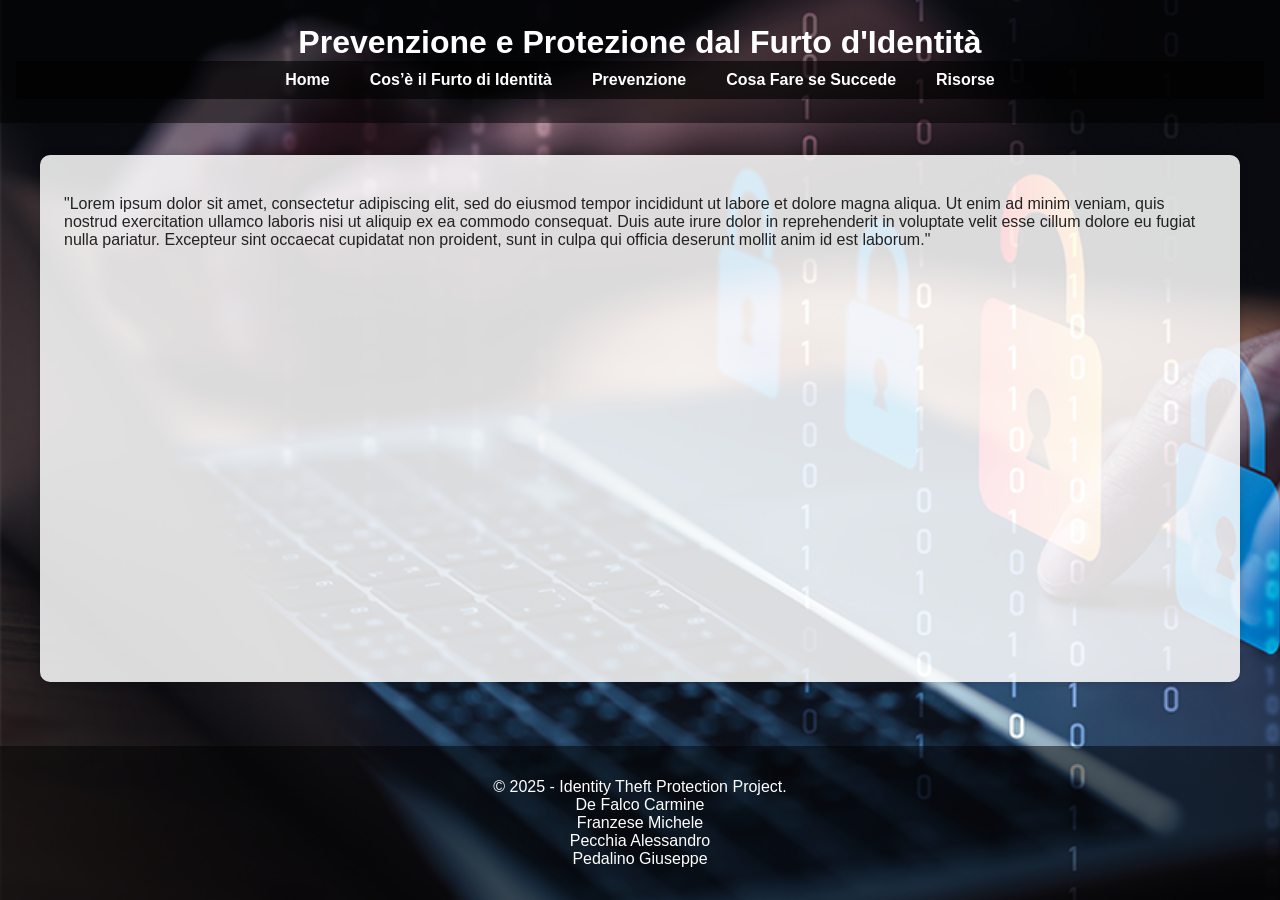
==== index.html @ efbaae2b "Modified Styles.css" ====
<!doctype html>
<html lang="it">
<head>
    <meta charset="utf-8">
    <meta name="viewport" content="width=device-width, initial-scale=1">
    <title>Home - Identity theft protection and prevention</title>
    <link rel="icon" href="img/img01-index-.jpg">
    <link rel="stylesheet" href="styles.css">
</head>

<body background="img/img01-index-.jpg">

    <!-- HEADER + NAVBAR -->
    <header>
        <h1>Prevenzione e Protezione dal Furto d'Identità</h1>

        <nav class="navbar">
            <ul>
                <li><a href="#home">Home</a></li>
                <li><a href="#furto">Cos’è il Furto di Identità</a></li>
                <li><a href="#prevenzione">Prevenzione</a></li>
                <li><a href="#protezione">Cosa Fare se Succede</a></li>
                <li><a href="#risorse">Risorse</a></li>
            </ul>
        </nav>
    </header>

    <!-- CONTENUTO PRINCIPALE -->
    <main>
        <p>"Lorem ipsum dolor sit amet, consectetur adipiscing elit, sed do eiusmod tempor incididunt ut labore et dolore magna aliqua. 
            Ut enim ad minim veniam, quis nostrud exercitation ullamco laboris nisi ut aliquip ex ea commodo consequat. Duis aute irure 
            dolor in reprehenderit in voluptate velit esse cillum dolore eu fugiat nulla pariatur. Excepteur sint occaecat cupidatat 
            non proident, sunt in culpa qui officia deserunt mollit anim id est laborum."</p>
    </main>

    <!-- FOOTER -->
    <footer>
        <p>© 2025 - Identity Theft Protection Project.  <br>De Falco Carmine 
                                                        <br>Franzese Michele 
                                                        <br>Pecchia Alessandro 
                                                        <br>Pedalino Giuseppe</p>
    </footer>

</body>
</html>
---- styles.css ----
/* ===========================
   STILE GENERALE DELLA PAGINA
   =========================== */
html, body {
    height: 100%;
    margin: 0;
    font-family: Arial, sans-serif;
    display: flex;
    flex-direction: column;
    background-size: cover;
    background-repeat: no-repeat;
    background-attachment: fixed;
    color: #222;
    padding: 0;
}

/* ===========================
   HEADER
   =========================== */
header {
    background-color: rgba(0, 0, 0, 0.5);
    color: white;
    text-align: center;
    padding: 1.5em 1em;
}

header h1 {
    margin: 0;
    font-size: 2rem;
}

/* ===========================
   NAVBAR
   =========================== */
.navbar {
    background: rgba(0, 0, 0, 0.6);
    padding: 10px 0;
}

.navbar ul {
    list-style: none;
    display: flex;
    justify-content: center;
    gap: 20px;
    padding: 0;
    margin: 0;
}

.navbar li {
    list-style: none;
}

.navbar a {
    color: white;
    text-decoration: none;
    font-weight: 600;
    padding: 10px;
    transition: 0.3s;
}

.navbar a:hover {
    color: #00aaff;
}

/* ===========================
   CONTENUTO PRINCIPALE
   =========================== */
main {
    flex: 1; /* Occupa lo spazio rimanente, spingendo il footer in basso */
    padding: 1.5em;
    background-color: rgba(255, 255, 255, 0.85);
    margin: 2em auto;
    border-radius: 10px;
    width: 90%;         /* Adattabile su mobile */
    box-shadow: 0 0 10px rgba(0,0,0,0.2);
}

/* ===========================
   FOOTER
   =========================== */
footer {
    background-color: rgba(0, 0, 0, 0.5);
    color: white;
    text-align: center;
    padding: 1em 0;
    margin-top: 2em;
}

/* ===========================
   RESPONSIVE DESIGN
   =========================== */

/* Schermi medi (tablet) */
@media (max-width: 900px) {
    header h1 {
        font-size: 1.8rem;
    }

    .navbar ul {
        gap: 15px;
    }
}

/* Schermi piccoli (smartphone) */
@media (max-width: 700px) {

    header h1 {
        font-size: 1.5rem;
    }

    /* La navbar diventa verticale */
    .navbar ul {
        flex-direction: column;
        gap: 10px;
        padding: 10px 0;
    }

    .navbar a {
        display: block;
        font-size: 18px;
        padding: 12px;
    }

    main {
        margin: 1em auto;
        padding: 1em;
    }
}
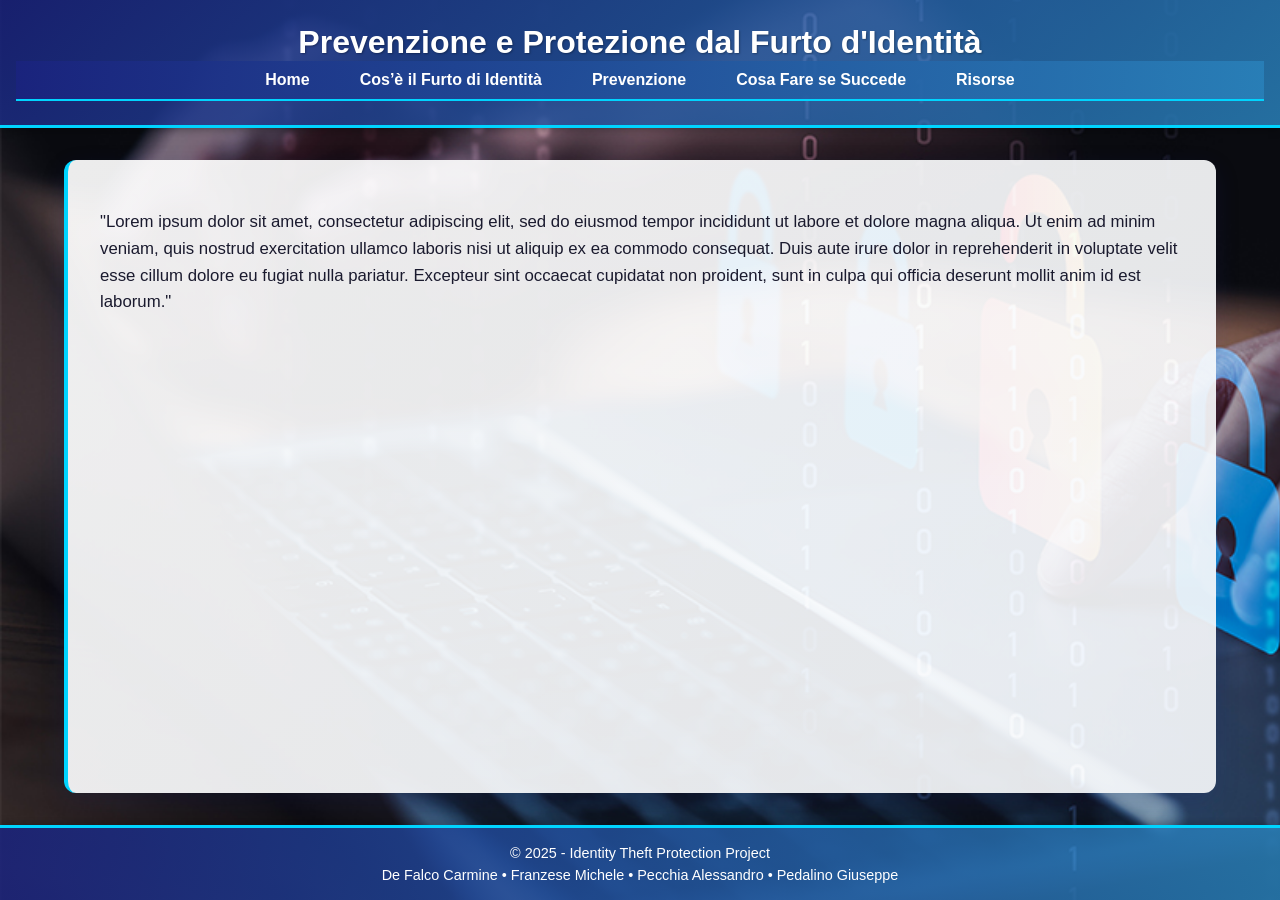
==== commit aa897af2: "Modified style" ====
--- a/index.html
+++ b/index.html
@@ -35,11 +35,8 @@
 
     <!-- FOOTER -->
     <footer>
-        <p>© 2025 - Identity Theft Protection Project.  <br>De Falco Carmine 
-                                                        <br>Franzese Michele 
-                                                        <br>Pecchia Alessandro 
-                                                        <br>Pedalino Giuseppe</p>
+        <p>© 2025 - Identity Theft Protection Project</p>
+        <p>De Falco Carmine • Franzese Michele • Pecchia Alessandro • Pedalino Giuseppe</p>
     </footer>
-
 </body>
 </html>
--- a/styles.css
+++ b/styles.css
@@ -1,40 +1,49 @@
 /* ===========================
    STILE GENERALE DELLA PAGINA
    =========================== */
+*, *::before, *::after {
+    box-sizing: border-box; /* Previene problemi di larghezza con il padding */
+}
+
 html, body {
     height: 100%;
     margin: 0;
-    font-family: Arial, sans-serif;
+    font-family: 'Segoe UI', Tahoma, Geneva, Verdana, sans-serif;
     display: flex;
     flex-direction: column;
+    background-color: #f0f2f5; /* Colore di fallback */
     background-size: cover;
     background-repeat: no-repeat;
     background-attachment: fixed;
-    color: #222;
-    padding: 0;
+    color: #1a1a2e;
 }
 
 /* ===========================
    HEADER
    =========================== */
 header {
-    background-color: rgba(0, 0, 0, 0.5);
+    background: linear-gradient(135deg, rgba(26, 35, 126, 0.85) 0%, rgba(41, 128, 185, 0.85) 100%);
     color: white;
     text-align: center;
     padding: 1.5em 1em;
+    border-bottom: 3px solid #00d4ff;
+    box-shadow: 0 2px 8px rgba(0, 0, 0, 0.3);
 }
 
 header h1 {
     margin: 0;
     font-size: 2rem;
+    font-weight: 700;
+    text-shadow: 1px 1px 2px rgba(0, 0, 0, 0.3);
 }
 
 /* ===========================
    NAVBAR
    =========================== */
 .navbar {
-    background: rgba(0, 0, 0, 0.6);
+    background: linear-gradient(90deg, rgba(26, 35, 126, 0.9) 0%, rgba(41, 128, 185, 0.9) 100%);
     padding: 10px 0;
+    border-bottom: 2px solid #00d4ff;
 }
 
 .navbar ul {
@@ -46,83 +55,89 @@
     margin: 0;
 }
 
-.navbar li {
-    list-style: none;
-}
-
 .navbar a {
-    color: white;
+    color: #ffffff;
     text-decoration: none;
     font-weight: 600;
-    padding: 10px;
-    transition: 0.3s;
+    padding: 10px 15px;
+    transition: 0.3s ease;
+    border-radius: 4px;
 }
 
 .navbar a:hover {
-    color: #00aaff;
+    color: #00d4ff;
+    background-color: rgba(255, 255, 255, 0.1);
+    box-shadow: 0 0 10px rgba(0, 212, 255, 0.5);
 }
 
 /* ===========================
    CONTENUTO PRINCIPALE
    =========================== */
 main {
-    flex: 1; /* Occupa lo spazio rimanente, spingendo il footer in basso */
-    padding: 1.5em;
-    background-color: rgba(255, 255, 255, 0.85);
+    flex: 1; /* Spinge il footer in basso */
+    padding: 2em;
+    background: linear-gradient(135deg, rgba(255, 255, 255, 0.92) 0%, rgba(245, 247, 250, 0.92) 100%);
     margin: 2em auto;
-    border-radius: 10px;
-    width: 90%;         /* Adattabile su mobile */
-    box-shadow: 0 0 10px rgba(0,0,0,0.2);
+    border-radius: 12px;
+    width: 90%;
+    max-width: 1200px; /* Evita che diventi troppo largo su schermi enormi */
+    box-shadow: 0 8px 25px rgba(26, 35, 126, 0.15);
+    border-left: 4px solid #00d4ff;
+}
+
+main p {
+    line-height: 1.6;
+    color: #1a1a2e;
+    font-size: 1.05em;
+    font-weight: 500;
 }
 
 /* ===========================
    FOOTER
    =========================== */
 footer {
-    background-color: rgba(0, 0, 0, 0.5);
+    background: linear-gradient(90deg, rgba(26, 35, 126, 0.85) 0%, rgba(41, 128, 185, 0.85) 100%);
     color: white;
     text-align: center;
-    padding: 1em 0;
-    margin-top: 2em;
+    padding: 0.8em 0;
+    border-top: 3px solid #00d4ff;
+    box-shadow: 0 -2px 8px rgba(0, 0, 0, 0.2);
+}
+
+footer p {
+    margin: 0.2em 0;
+    font-size: 0.9em;
+    line-height: 1.3;
 }
 
 /* ===========================
    RESPONSIVE DESIGN
    =========================== */
 
-/* Schermi medi (tablet) */
 @media (max-width: 900px) {
-    header h1 {
-        font-size: 1.8rem;
-    }
+    header h1 { font-size: 1.8rem; }
+    .navbar ul { gap: 15px; }
+}
+
+@media (max-width: 700px) {
+    header h1 { font-size: 1.5rem; }
 
     .navbar ul {
-        gap: 15px;
-    }
-}
-
-/* Schermi piccoli (smartphone) */
-@media (max-width: 700px) {
-
-    header h1 {
-        font-size: 1.5rem;
-    }
-
-    /* La navbar diventa verticale */
-    .navbar ul {
         flex-direction: column;
-        gap: 10px;
-        padding: 10px 0;
+        align-items: center;
+        gap: 5px;
     }
 
     .navbar a {
         display: block;
-        font-size: 18px;
-        padding: 12px;
+        width: 100%;
+        text-align: center;
+        padding: 10px;
     }
 
     main {
+        width: 95%;
         margin: 1em auto;
-        padding: 1em;
+        padding: 1.5em;
     }
-}
+}
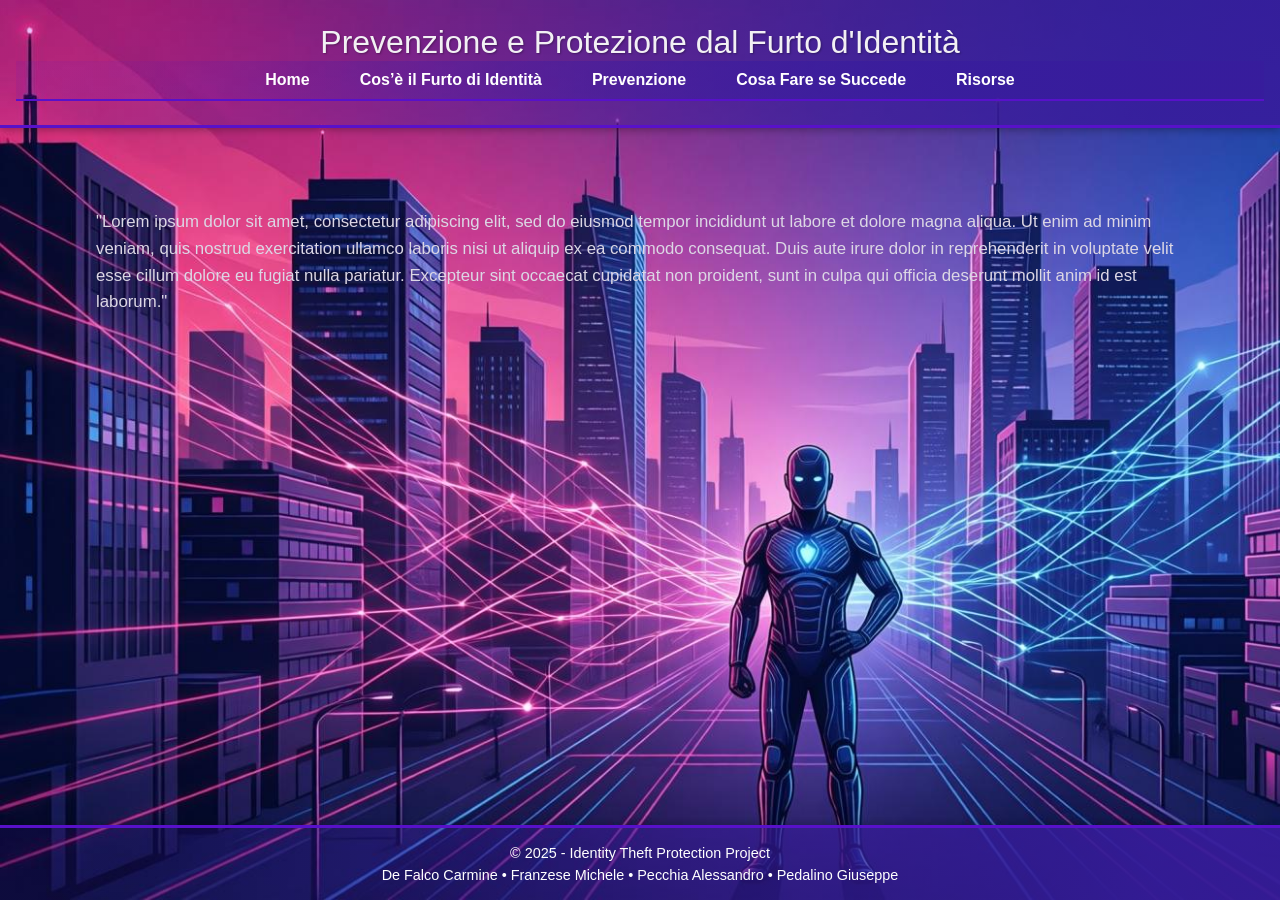
==== commit dfc2c00c: "Tema modificato Modificato il tema principale del sito web compreso il font dei titoli e del corpo, " ====
--- a/index.html
+++ b/index.html
@@ -8,7 +8,7 @@
     <link rel="stylesheet" href="styles.css">
 </head>
 
-<body background="img/img01-index-.jpg">
+<body background="img/img00-index-.jpg">
 
     <!-- HEADER + NAVBAR -->
     <header>
--- a/styles.css
+++ b/styles.css
@@ -1,8 +1,6 @@
-/* ===========================
-   STILE GENERALE DELLA PAGINA
-   =========================== */
+
 *, *::before, *::after {
-    box-sizing: border-box; /* Previene problemi di larghezza con il padding */
+    box-sizing: border-box; 
 }
 
 html, body {
@@ -11,39 +9,37 @@
     font-family: 'Segoe UI', Tahoma, Geneva, Verdana, sans-serif;
     display: flex;
     flex-direction: column;
-    background-color: #f0f2f5; /* Colore di fallback */
+    background-color: #0d0a2c; 
     background-size: cover;
     background-repeat: no-repeat;
     background-attachment: fixed;
-    color: #1a1a2e;
+    color: #DCD7E5;
 }
 
-/* ===========================
-   HEADER
-   =========================== */
+
 header {
-    background: linear-gradient(135deg, rgba(26, 35, 126, 0.85) 0%, rgba(41, 128, 185, 0.85) 100%);
+    background: linear-gradient(135deg, rgba(88, 17, 202, 0.1) 10%, rgba(55, 28, 156, 0.9) 90%);
     color: white;
     text-align: center;
     padding: 1.5em 1em;
-    border-bottom: 3px solid #00d4ff;
+    border-bottom: 3px solid #5811CA;
     box-shadow: 0 2px 8px rgba(0, 0, 0, 0.3);
 }
 
 header h1 {
     margin: 0;
     font-size: 2rem;
-    font-weight: 700;
+    font-weight: 400;
+    font-family: 'Montserrat', sans-serif;
+    color: #F2F0F4;
     text-shadow: 1px 1px 2px rgba(0, 0, 0, 0.3);
 }
 
-/* ===========================
-   NAVBAR
-   =========================== */
+
 .navbar {
-    background: linear-gradient(90deg, rgba(26, 35, 126, 0.9) 0%, rgba(41, 128, 185, 0.9) 100%);
+    background: linear-gradient(90deg, rgba(88, 17, 202, 0.1) 10%, rgba(55, 28, 156, 0.9) 90%);
     padding: 10px 0;
-    border-bottom: 2px solid #00d4ff;
+    border-bottom: 2px solid #5811CA;
 }
 
 .navbar ul {
@@ -65,42 +61,38 @@
 }
 
 .navbar a:hover {
-    color: #00d4ff;
+    color: #5811CA;
     background-color: rgba(255, 255, 255, 0.1);
-    box-shadow: 0 0 10px rgba(0, 212, 255, 0.5);
+    box-shadow: 0 0 10px rgba(88, 17, 202, 0.5);
 }
 
-/* ===========================
-   CONTENUTO PRINCIPALE
-   =========================== */
+
 main {
-    flex: 1; /* Spinge il footer in basso */
+    flex: 1; 
     padding: 2em;
-    background: linear-gradient(135deg, rgba(255, 255, 255, 0.92) 0%, rgba(245, 247, 250, 0.92) 100%);
+    background: transparent;
     margin: 2em auto;
     border-radius: 12px;
     width: 90%;
-    max-width: 1200px; /* Evita che diventi troppo largo su schermi enormi */
-    box-shadow: 0 8px 25px rgba(26, 35, 126, 0.15);
-    border-left: 4px solid #00d4ff;
+    max-width: 2200px;
+    box-shadow: none;
+    border-left: none;
 }
 
 main p {
     line-height: 1.6;
-    color: #1a1a2e;
+    color: #DCD7E5;
     font-size: 1.05em;
-    font-weight: 500;
+    font-weight: 300;
+    font-family: 'Heebo', sans-serif;
 }
 
-/* ===========================
-   FOOTER
-   =========================== */
 footer {
-    background: linear-gradient(90deg, rgba(26, 35, 126, 0.85) 0%, rgba(41, 128, 185, 0.85) 100%);
+    background: linear-gradient(90deg, rgba(88, 17, 202, 0.1) 10%, rgba(55, 28, 156, 0.9) 90%);
     color: white;
     text-align: center;
     padding: 0.8em 0;
-    border-top: 3px solid #00d4ff;
+    border-top: 3px solid #5811CA;
     box-shadow: 0 -2px 8px rgba(0, 0, 0, 0.2);
 }
 
@@ -110,34 +102,7 @@
     line-height: 1.3;
 }
 
-/* ===========================
-   RESPONSIVE DESIGN
-   =========================== */
-
 @media (max-width: 900px) {
     header h1 { font-size: 1.8rem; }
     .navbar ul { gap: 15px; }
-}
-
-@media (max-width: 700px) {
-    header h1 { font-size: 1.5rem; }
-
-    .navbar ul {
-        flex-direction: column;
-        align-items: center;
-        gap: 5px;
-    }
-
-    .navbar a {
-        display: block;
-        width: 100%;
-        text-align: center;
-        padding: 10px;
-    }
-
-    main {
-        width: 95%;
-        margin: 1em auto;
-        padding: 1.5em;
-    }
 }
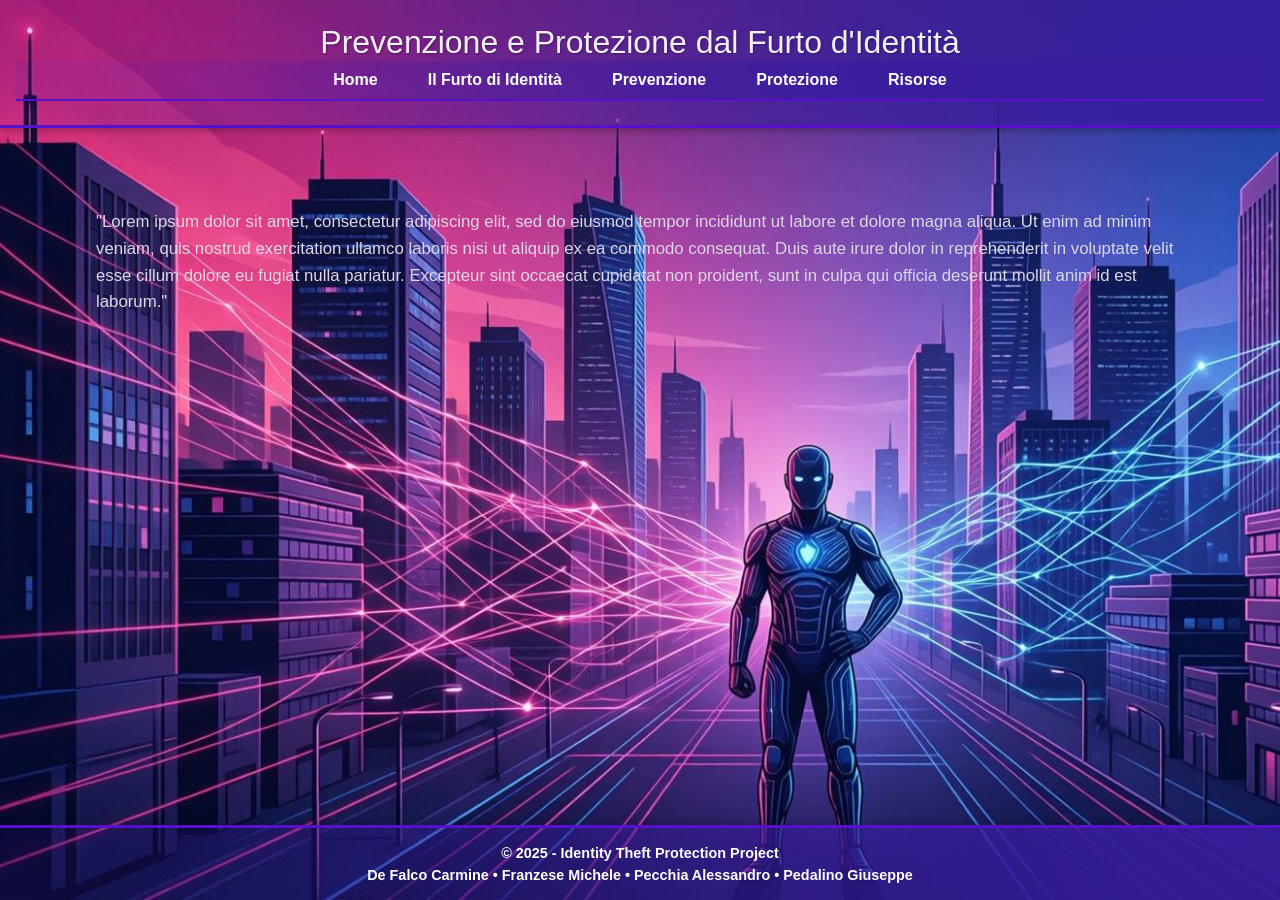
==== commit 2f32ba3b: "Aggiornamento menù" ====
--- a/index.html
+++ b/index.html
@@ -4,7 +4,7 @@
     <meta charset="utf-8">
     <meta name="viewport" content="width=device-width, initial-scale=1">
     <title>Home - Identity theft protection and prevention</title>
-    <link rel="icon" href="img/img01-index-.jpg">
+    <link rel="icon" href="img/-favicon-.png">
     <link rel="stylesheet" href="styles.css">
 </head>
 
@@ -17,9 +17,9 @@
         <nav class="navbar">
             <ul>
                 <li><a href="#home">Home</a></li>
-                <li><a href="#furto">Cos’è il Furto di Identità</a></li>
+                <li><a href="#cos-e">Il Furto di Identità</a></li>
                 <li><a href="#prevenzione">Prevenzione</a></li>
-                <li><a href="#protezione">Cosa Fare se Succede</a></li>
+                <li><a href="#protezione">Protezione</a></li>
                 <li><a href="#risorse">Risorse</a></li>
             </ul>
         </nav>
@@ -35,8 +35,8 @@
 
     <!-- FOOTER -->
     <footer>
-        <p>© 2025 - Identity Theft Protection Project</p>
-        <p>De Falco Carmine • Franzese Michele • Pecchia Alessandro • Pedalino Giuseppe</p>
+        <p><b>© 2025 - Identity Theft Protection Project</b></p>
+        <p><b>De Falco Carmine • Franzese Michele • Pecchia Alessandro • Pedalino Giuseppe</b></p>
     </footer>
 </body>
 </html>
--- a/styles.css
+++ b/styles.css
@@ -87,6 +87,10 @@
     font-family: 'Heebo', sans-serif;
 }
 
+main p b {
+    font-weight: 700;
+}
+
 footer {
     background: linear-gradient(90deg, rgba(88, 17, 202, 0.1) 10%, rgba(55, 28, 156, 0.9) 90%);
     color: white;
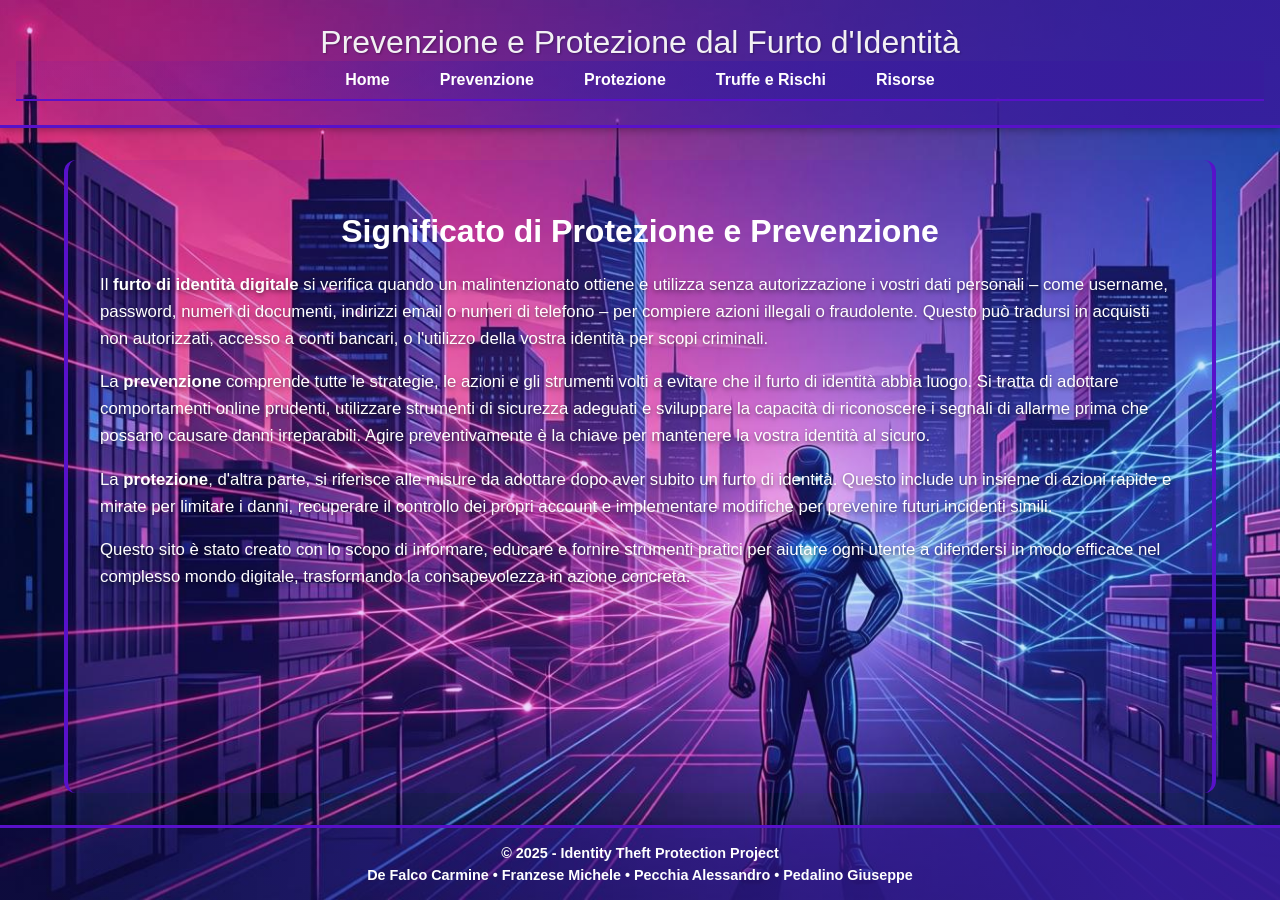
==== commit 4217dca4: "CAMBIATO TUTTO" ====
--- a/index.html
+++ b/index.html
@@ -16,10 +16,10 @@
 
         <nav class="navbar">
             <ul>
-                <li><a href="#home">Home</a></li>
-                <li><a href="#cos-e">Il Furto di Identità</a></li>
-                <li><a href="#prevenzione">Prevenzione</a></li>
-                <li><a href="#protezione">Protezione</a></li>
+                <li><a href="index.html">Home</a></li>
+                <li><a href="prevenzione.html">Prevenzione</a></li>
+                <li><a href="protezione.html">Protezione</a></li>
+                <li><a href="#truffe-e-rischi">Truffe e Rischi</a></li>
                 <li><a href="#risorse">Risorse</a></li>
             </ul>
         </nav>
@@ -27,10 +27,19 @@
 
     <!-- CONTENUTO PRINCIPALE -->
     <main>
-        <p>"Lorem ipsum dolor sit amet, consectetur adipiscing elit, sed do eiusmod tempor incididunt ut labore et dolore magna aliqua. 
-            Ut enim ad minim veniam, quis nostrud exercitation ullamco laboris nisi ut aliquip ex ea commodo consequat. Duis aute irure 
-            dolor in reprehenderit in voluptate velit esse cillum dolore eu fugiat nulla pariatur. Excepteur sint occaecat cupidatat 
-            non proident, sunt in culpa qui officia deserunt mollit anim id est laborum."</p>
+        <h1 align="center">Significato di Protezione e Prevenzione</h1>
+        <p>Il <b>furto di identità digitale</b> si verifica quando un malintenzionato ottiene e utilizza senza autorizzazione i vostri dati personali 
+            – come username, password, numeri di documenti, indirizzi email o numeri di telefono – per compiere azioni illegali o fraudolente. 
+            Questo può tradursi in acquisti non autorizzati, accesso a conti bancari, o l'utilizzo della vostra identità per scopi criminali.</p>
+
+        <p>La <b>prevenzione</b> comprende tutte le strategie, le azioni e gli strumenti volti a evitare che il furto di identità abbia luogo. 
+            Si tratta di adottare comportamenti online prudenti, utilizzare strumenti di sicurezza adeguati e sviluppare la capacità di riconoscere 
+            i segnali di allarme prima che possano causare danni irreparabili. Agire preventivamente è la chiave per mantenere la vostra identità al sicuro.</p>
+
+        <p>La <b>protezione</b>, d'altra parte, si riferisce alle misure da adottare dopo aver subito un furto di identità. Questo include un insieme di azioni 
+            rapide e mirate per limitare i danni, recuperare il controllo dei propri account e implementare modifiche per prevenire futuri incidenti simili.</p>
+        <p>Questo sito è stato creato con lo scopo di informare, educare e fornire strumenti pratici per aiutare ogni utente a difendersi in modo efficace nel 
+            complesso mondo digitale, trasformando la consapevolezza in azione concreta.</p>
     </main>
 
     <!-- FOOTER -->
--- a/styles.css
+++ b/styles.css
@@ -3,8 +3,12 @@
     box-sizing: border-box; 
 }
 
-html, body {
+html {
     height: 100%;
+}
+
+body {
+    min-height: 100vh;
     margin: 0;
     font-family: 'Segoe UI', Tahoma, Geneva, Verdana, sans-serif;
     display: flex;
@@ -13,7 +17,7 @@
     background-size: cover;
     background-repeat: no-repeat;
     background-attachment: fixed;
-    color: #DCD7E5;
+    color: #FFFFFF;
 }
 
 
@@ -70,25 +74,59 @@
 main {
     flex: 1; 
     padding: 2em;
-    background: transparent;
+    background: rgba(88, 17, 202, 0.1);
     margin: 2em auto;
     border-radius: 12px;
     width: 90%;
     max-width: 2200px;
     box-shadow: none;
-    border-left: none;
+    border-left: 4px solid #5811CA;
+    border-right: 4px solid #5811CA;
 }
 
 main p {
     line-height: 1.6;
-    color: #DCD7E5;
+    color: #FFFFFF;
     font-size: 1.05em;
-    font-weight: 300;
+    font-weight: 500;
     font-family: 'Heebo', sans-serif;
+    text-shadow: 0 2px 4px rgba(0, 0, 0, 0.5);
 }
 
 main p b {
     font-weight: 700;
+}
+
+table {
+    border-collapse: collapse;
+    border-radius: 12px;
+    overflow: hidden;
+    width: 100%;
+    box-shadow: 0 4px 8px rgba(0, 0, 0, 0.3);
+}
+
+table thead {
+    background: linear-gradient(135deg, rgba(88, 17, 202, 0.3) 10%, rgba(55, 28, 156, 0.7) 90%);
+}
+
+table th,
+table td {
+    padding: 1em;
+    text-align: left;
+    border-bottom: 1px solid rgba(88, 17, 202, 0.3);
+}
+
+table th {
+    font-weight: 600;
+    color: #FFFFFF;
+}
+
+table tbody tr:last-child td {
+    border-bottom: none;
+}
+
+table tbody tr:hover {
+    background-color: rgba(88, 17, 202, 0.1);
 }
 
 footer {
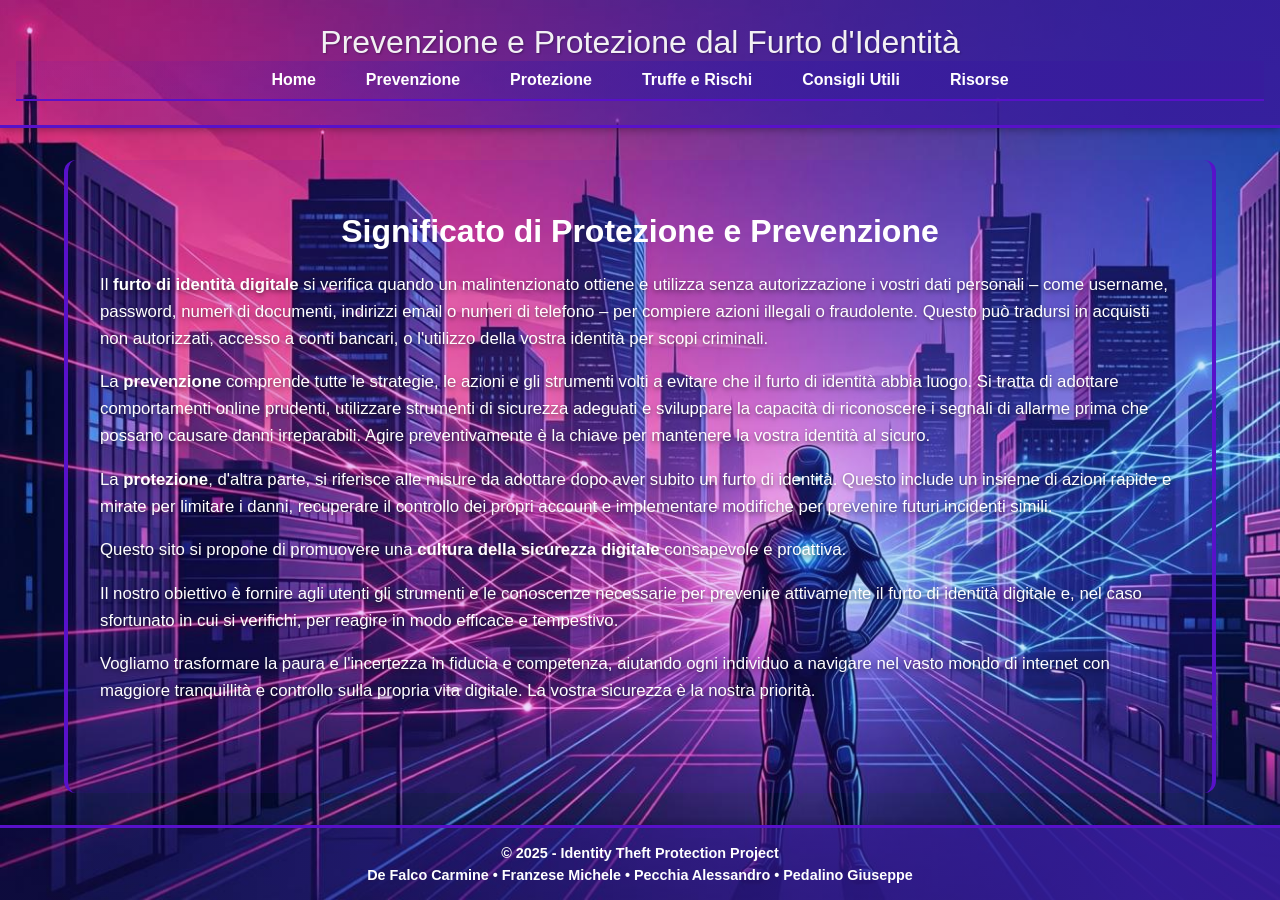
==== commit e7171374: "Add new resources page and styles for identity theft protection site - Created a new HTML file 'riso" ====
--- a/index.html
+++ b/index.html
@@ -5,12 +5,13 @@
     <meta name="viewport" content="width=device-width, initial-scale=1">
     <title>Home - Identity theft protection and prevention</title>
     <link rel="icon" href="img/-favicon-.png">
-    <link rel="stylesheet" href="styles.css">
+    <link rel="stylesheet" href="styles/styles.css">
+    <link rel="stylesheet" href="styles/infogrid.css">
 </head>
 
 <body background="img/img00-index-.jpg">
 
-    <!-- HEADER + NAVBAR -->
+
     <header>
         <h1>Prevenzione e Protezione dal Furto d'Identità</h1>
 
@@ -19,13 +20,13 @@
                 <li><a href="index.html">Home</a></li>
                 <li><a href="prevenzione.html">Prevenzione</a></li>
                 <li><a href="protezione.html">Protezione</a></li>
-                <li><a href="#truffe-e-rischi">Truffe e Rischi</a></li>
-                <li><a href="#risorse">Risorse</a></li>
+                <li><a href="truffe-e-rischi.html">Truffe e Rischi</a></li>
+                <li><a href="consigli-utili.html">Consigli Utili</a></li>
+                <li><a href="risorse.html">Risorse</a></li>
             </ul>
         </nav>
     </header>
 
-    <!-- CONTENUTO PRINCIPALE -->
     <main>
         <h1 align="center">Significato di Protezione e Prevenzione</h1>
         <p>Il <b>furto di identità digitale</b> si verifica quando un malintenzionato ottiene e utilizza senza autorizzazione i vostri dati personali 
@@ -38,11 +39,19 @@
 
         <p>La <b>protezione</b>, d'altra parte, si riferisce alle misure da adottare dopo aver subito un furto di identità. Questo include un insieme di azioni 
             rapide e mirate per limitare i danni, recuperare il controllo dei propri account e implementare modifiche per prevenire futuri incidenti simili.</p>
-        <p>Questo sito è stato creato con lo scopo di informare, educare e fornire strumenti pratici per aiutare ogni utente a difendersi in modo efficace nel 
-            complesso mondo digitale, trasformando la consapevolezza in azione concreta.</p>
+
+        <p>Questo sito si propone di promuovere una <b>cultura della sicurezza digitale</b> consapevole e proattiva.</p>
+
+        <p>Il nostro obiettivo è fornire agli utenti gli 
+        strumenti e le conoscenze necessarie per prevenire attivamente il furto di identità digitale e, nel caso sfortunato in cui si verifichi, 
+        per reagire in modo efficace e tempestivo.</p>
+
+        <p>Vogliamo trasformare la paura e l'incertezza in fiducia e competenza, aiutando ogni individuo a navigare nel vasto mondo di internet con maggiore 
+            tranquillità e controllo sulla propria vita digitale. La vostra sicurezza è la nostra priorità.</p>
+        
     </main>
 
-    <!-- FOOTER -->
+
     <footer>
         <p><b>© 2025 - Identity Theft Protection Project</b></p>
         <p><b>De Falco Carmine • Franzese Michele • Pecchia Alessandro • Pedalino Giuseppe</b></p>
--- a/styles/styles.css
+++ b/styles/styles.css
@@ -0,0 +1,150 @@
+
+*, *::before, *::after {
+    box-sizing: border-box; 
+}
+
+html {
+    height: 100%;
+}
+
+body {
+    min-height: 100vh;
+    margin: 0;
+    font-family: 'Segoe UI', Tahoma, Geneva, Verdana, sans-serif;
+    display: flex;
+    flex-direction: column;
+    background-color: #0d0a2c; 
+    background-size: cover;
+    background-repeat: no-repeat;
+    background-attachment: fixed;
+    color: #FFFFFF;
+}
+
+
+header {
+    background: linear-gradient(135deg, rgba(88, 17, 202, 0.1) 10%, rgba(55, 28, 156, 0.9) 90%);
+    color: white;
+    text-align: center;
+    padding: 1.5em 1em;
+    border-bottom: 3px solid #5811CA;
+    box-shadow: 0 2px 8px rgba(0, 0, 0, 0.3);
+}
+
+header h1 {
+    margin: 0;
+    font-size: 2rem;
+    font-weight: 400;
+    font-family: 'Montserrat', sans-serif;
+    color: #F2F0F4;
+    text-shadow: 1px 1px 2px rgba(0, 0, 0, 0.3);
+}
+
+
+.navbar {
+    background: linear-gradient(90deg, rgba(88, 17, 202, 0.1) 10%, rgba(55, 28, 156, 0.9) 90%);
+    padding: 10px 0;
+    border-bottom: 2px solid #5811CA;
+}
+
+.navbar ul {
+    list-style: none;
+    display: flex;
+    justify-content: center;
+    gap: 20px;
+    padding: 0;
+    margin: 0;
+}
+
+.navbar a {
+    color: #ffffff;
+    text-decoration: none;
+    font-weight: 600;
+    padding: 10px 15px;
+    transition: 0.3s ease;
+    border-radius: 4px;
+}
+
+.navbar a:hover {
+    color: #5811CA;
+    background-color: rgba(255, 255, 255, 0.1);
+    box-shadow: 0 0 10px rgba(88, 17, 202, 0.5);
+}
+
+
+main {
+    flex: 1; 
+    padding: 2em;
+    background: rgba(88, 17, 202, 0.1);
+    margin: 2em auto;
+    border-radius: 12px;
+    width: 90%;
+    max-width: 2200px;
+    box-shadow: none;
+    border-left: 4px solid #5811CA;
+    border-right: 4px solid #5811CA;
+}
+
+main p {
+    line-height: 1.6;
+    color: #FFFFFF;
+    font-size: 1.05em;
+    font-weight: 500;
+    font-family: 'Heebo', sans-serif;
+    text-shadow: 0 2px 4px rgba(0, 0, 0, 0.5);
+}
+
+main p b {
+    font-weight: 700;
+}
+
+table {
+    border-collapse: collapse;
+    border-radius: 12px;
+    overflow: hidden;
+    width: 100%;
+    box-shadow: 0 4px 8px rgba(0, 0, 0, 0.3);
+}
+
+table thead {
+    background: linear-gradient(135deg, rgba(88, 17, 202, 0.3) 10%, rgba(55, 28, 156, 0.7) 90%);
+}
+
+table th,
+table td {
+    padding: 1em;
+    text-align: left;
+    border-bottom: 1px solid rgba(88, 17, 202, 0.3);
+}
+
+table th {
+    font-weight: 600;
+    color: #FFFFFF;
+}
+
+table tbody tr:last-child td {
+    border-bottom: none;
+}
+
+table tbody tr:hover {
+    background-color: rgba(88, 17, 202, 0.1);
+}
+
+footer {
+    background: linear-gradient(90deg, rgba(88, 17, 202, 0.1) 10%, rgba(55, 28, 156, 0.9) 90%);
+    color: white;
+    text-align: center;
+    padding: 0.8em 0;
+    border-top: 3px solid #5811CA;
+    box-shadow: 0 -2px 8px rgba(0, 0, 0, 0.2);
+}
+
+footer p {
+    margin: 0.2em 0;
+    font-size: 0.9em;
+    line-height: 1.3;
+}
+
+@media (max-width: 900px) {
+    header h1 { font-size: 1.8rem; }
+    .navbar ul { gap: 15px; }
+}
--- a/styles/infogrid.css
+++ b/styles/infogrid.css
@@ -0,0 +1,107 @@
+
+.infographic-container {
+    display: grid;
+    grid-template-columns: 1fr 1fr 1fr;
+    gap: 30px;
+    align-items: start;
+    margin: 2em 0;
+}
+
+.column {
+    display: flex;
+    flex-direction: column;
+    gap: 25px;
+}
+
+.column div {
+    padding: 20px;
+    background: rgba(88, 17, 202, 0.1);
+    border-radius: 12px;
+    border-left: 4px solid #5811CA;
+}
+
+.left-text {
+    text-align: right;
+}
+
+.left-text div {
+    border-left: none;
+    border-right: 4px solid #5811CA;
+}
+
+.right-text {
+    text-align: left;
+}
+
+.center-image {
+    display: flex;
+    justify-content: center;
+    align-items: center;
+    padding: 20px;
+}
+
+.center-image img {
+    max-width: 100%;
+    height: auto;
+    filter: drop-shadow(0 4px 8px rgba(0, 0, 0, 0.3));
+}
+
+.column h3 {
+    font-size: 1.2rem;
+    margin: 0 0 10px 0;
+    color: #FFFFFF;
+}
+
+.column p {
+    font-size: 0.95rem;
+    margin: 0;
+    line-height: 1.5;
+}
+
+.wifi-card {
+    grid-column: 2;
+    grid-row: 2;
+    padding: 20px;
+    background: rgba(88, 17, 202, 0.1);
+    border-radius: 12px;
+    border-left: 4px solid #5811CA;
+    margin-top: 10px;
+}
+
+.wifi-card h3 {
+    font-size: 1.2rem;
+    margin: 0 0 10px 0;
+    color: #FFFFFF;
+}
+
+.wifi-card p {
+    font-size: 0.95rem;
+    margin: 0;
+    line-height: 1.5;
+}
+
+@media (max-width: 1024px) {
+    .infographic-container {
+        grid-template-columns: 1fr 1fr;
+        gap: 20px;
+    }
+    
+    .center-image {
+        grid-column: 1 / -1;
+    }
+}
+
+@media (max-width: 768px) {
+    .infographic-container {
+        grid-template-columns: 1fr;
+    }
+
+    .left-text {
+        text-align: left;
+    }
+
+    .left-text div {
+        border-left: 4px solid #5811CA;
+        border-right: none;
+    }
+}
